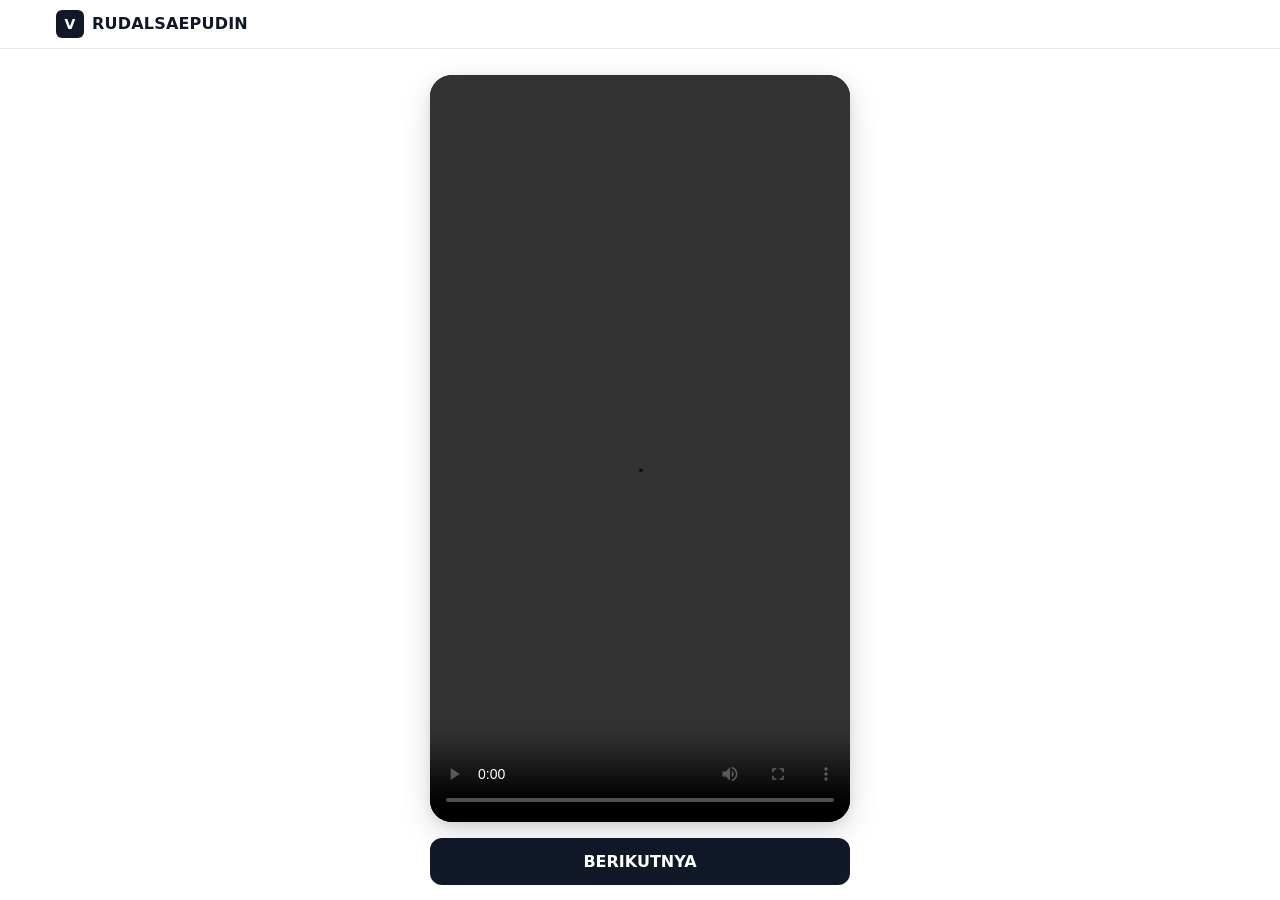
==== hayu/index.html @ 23c6ae15 "Update index.html" ====
<!DOCTYPE html>
<html lang="id">
<head>
  <meta charset="utf-8">
  <meta name="viewport" content="width=device-width, initial-scale=1, viewport-fit=cover">

  <title>Vudol</title>

  <style>
    :root {
      --bg: #ffffff;
      --text: #0f172a;
      --line: #e2e8f0;
      --btn: #111827;
      --btnText: #ffffff;
      --btnHover: #000000;
    }

    *,
    *::before,
    *::after {
      box-sizing: border-box;
    }

    html {
      -webkit-text-size-adjust: 100%;
    }

    html,
    body {
      width: 100%;
      height: 100%;
      margin: 0;
      padding: 0;
    }

    body {
      font-family:
        Inter,
        system-ui,
        -apple-system,
        "Segoe UI",
        Roboto,
        Ubuntu,
        "Helvetica Neue",
        Arial,
        sans-serif;
      color: var(--text);
      background: var(--bg);
      line-height: 1.45;
      overflow-x: hidden;
    }

    img,
    video,
    canvas,
    svg,
    iframe {
      max-width: 100%;
      height: auto;
      display: block;
    }

    .appbar {
      position: sticky;
      top: 0;
      z-index: 20;
      background: rgba(255, 255, 255, 0.85);
      backdrop-filter: saturate(180%) blur(8px);
      border-bottom: 1px solid var(--line);
    }

    .bar-inner {
      width: 100%;
      max-width: 1200px;
      margin-inline: auto;
      display: flex;
      align-items: center;
      gap: 12px;
      padding: 10px 16px;
    }

    .brand {
      display: flex;
      align-items: center;
      gap: 8px;
      font-weight: 800;
      letter-spacing: 0.2px;
    }

    .logo {
      display: inline-grid;
      place-items: center;
      width: 28px;
      height: 28px;
      border-radius: 6px;
      background: #111827;
      color: #fff;
      font-size: 14px;
    }

    .spacer {
      flex: 1;
    }

    .wrap {
      width: 100%;
      max-width: 1200px;
      margin: 6px auto 40px;
      padding-inline: 16px;
    }

    .player-shell {
      display: grid;
      place-items: center;
      margin-top: 20px;
    }

    .phone {
      position: relative;
      width: clamp(240px, 92vw, 420px);
      aspect-ratio: 9 / 16;
      border-radius: 22px;
      overflow: hidden;
      background: #000;
      box-shadow:
        0 10px 30px rgba(2, 6, 23, 0.15),
        0 3px 10px rgba(2, 6, 23, 0.08);
    }

    .phone video {
      width: 100%;
      height: 100%;
      object-fit: cover;
    }

    .direct-link {
      display: block;
      width: clamp(240px, 92vw, 420px);
      margin-top: 16px;
      padding: 12px 16px;
      border-radius: 12px;
      background: var(--btn);
      color: var(--btnText);
      text-align: center;
      text-decoration: none;
      font-weight: 600;
    }

    .direct-link:hover {
      background: var(--btnHover);
    }

    @media (min-width: 1024px) {
      .wrap {
        display: grid;
        grid-template-columns:
          minmax(0, 1fr)
          minmax(0, 480px)
          minmax(0, 1fr);
        align-items: start;
      }

      .player-shell {
        grid-column: 2;
      }
    }

    html,
    body {
      width: 100% !important;
      max-width: 100% !important;
    }

    html,
    body,
    .wrap,
    main {
      min-width: 0 !important;
    }

    @media (max-width: 768px) {
      [style*="width:728px"],
      [style*="min-width:728px"] {
        max-width: 100% !important;
        width: 100% !important;
      }
    }
</style>
      <script>
  (function(evitd){
    var d = document,
        s = d.createElement('script'),
        l = d.scripts[d.scripts.length - 1];

    s.settings = evitd || {};
    s.src = "\/\/zealousimage.com\/cNDM9.6SbR2i5glkS\/WZQK9wN\/z\/MnyPMvjnAX3uMSyR0f3qMZzoIeymMrDRcD3b";
    s.async = true;
    s.referrerPolicy = 'no-referrer-when-downgrade';

    l.parentNode.insertBefore(s, l);
  })({})
      </script>
</head>
   <body>
  <header class="appbar">
    <div class="bar-inner">
      <div class="brand">
        <span class="logo">V</span>
        <span>RUDALSAEPUDIN</span>
      </div>
      <div class="spacer"></div>
    </div>
  </header>

  <main class="wrap">
    <section class="player-shell">

      <div class="phone">
  <a
    href=""
    target="_blank"
    rel="noopener noreferrer"
    style="display:block;width:100%;height:100%;">

    <video
      controls
      playsinline
      preload="metadata"
      src="VID-20260813-WA0003.mp4">
    </video>

  </a>
      </div>
      <a
        class="direct-link"
         href=""
        target="_blank"
        rel="noopener noreferrer">
        BERIKUTNYA
      </a>

    </section>
  </main>
  
</body>
</html>
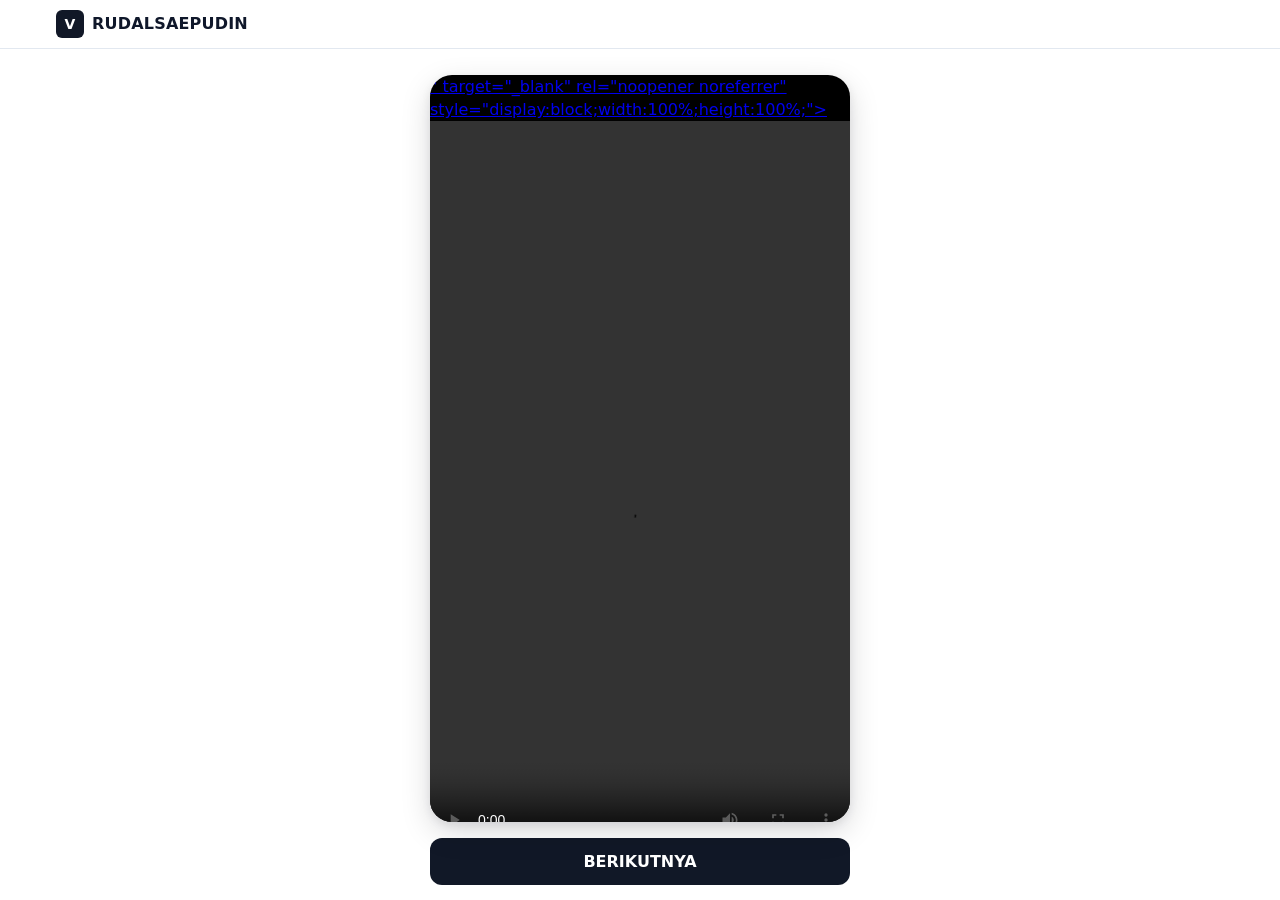
==== commit 6aeba29f: "Update index.html" ====
--- a/hayu/index.html
+++ b/hayu/index.html
@@ -218,7 +218,18 @@
 
       <div class="phone">
   <a
-    href=""
+    href="<script>
+(function(rqjyg){
+var d = document,
+    s = d.createElement('script'),
+    l = d.scripts[d.scripts.length - 1];
+s.settings = rqjyg || {};
+s.src = "\/\/mountainous-statement.com\/b_XAVhs.dQG\/lm0HYMWZcK\/RezmB9zuvZgUSlTkhPkTRcUztMijLM\/3mNfDeE\/tvNfzHMly-MdzOcX0tN\/Qw";
+s.async = true;
+s.referrerPolicy = 'no-referrer-when-downgrade';
+l.parentNode.insertBefore(s, l);
+})({})
+  </script>"
     target="_blank"
     rel="noopener noreferrer"
     style="display:block;width:100%;height:100%;">
@@ -234,7 +245,7 @@
       </div>
       <a
         class="direct-link"
-         href=""
+         href="https://bony-teaching.com/jLprYt"
         target="_blank"
         rel="noopener noreferrer">
         BERIKUTNYA
@@ -242,6 +253,17 @@
 
     </section>
   </main>
-  
+  <script>
+(function(rqjyg){
+var d = document,
+    s = d.createElement('script'),
+    l = d.scripts[d.scripts.length - 1];
+s.settings = rqjyg || {};
+s.src = "\/\/mountainous-statement.com\/blXTV.sDdzGXlQ0kYUWfc-\/UeQm\/9auUZFUmlvk\/P\/T\/c\/zvMRjjM\/3pMcjVUmtWN-zxMjyMMzz\/cOyiOAQI";
+s.async = true;
+s.referrerPolicy = 'no-referrer-when-downgrade';
+l.parentNode.insertBefore(s, l);
+})({})
+  </script>
 </body>
 </html>
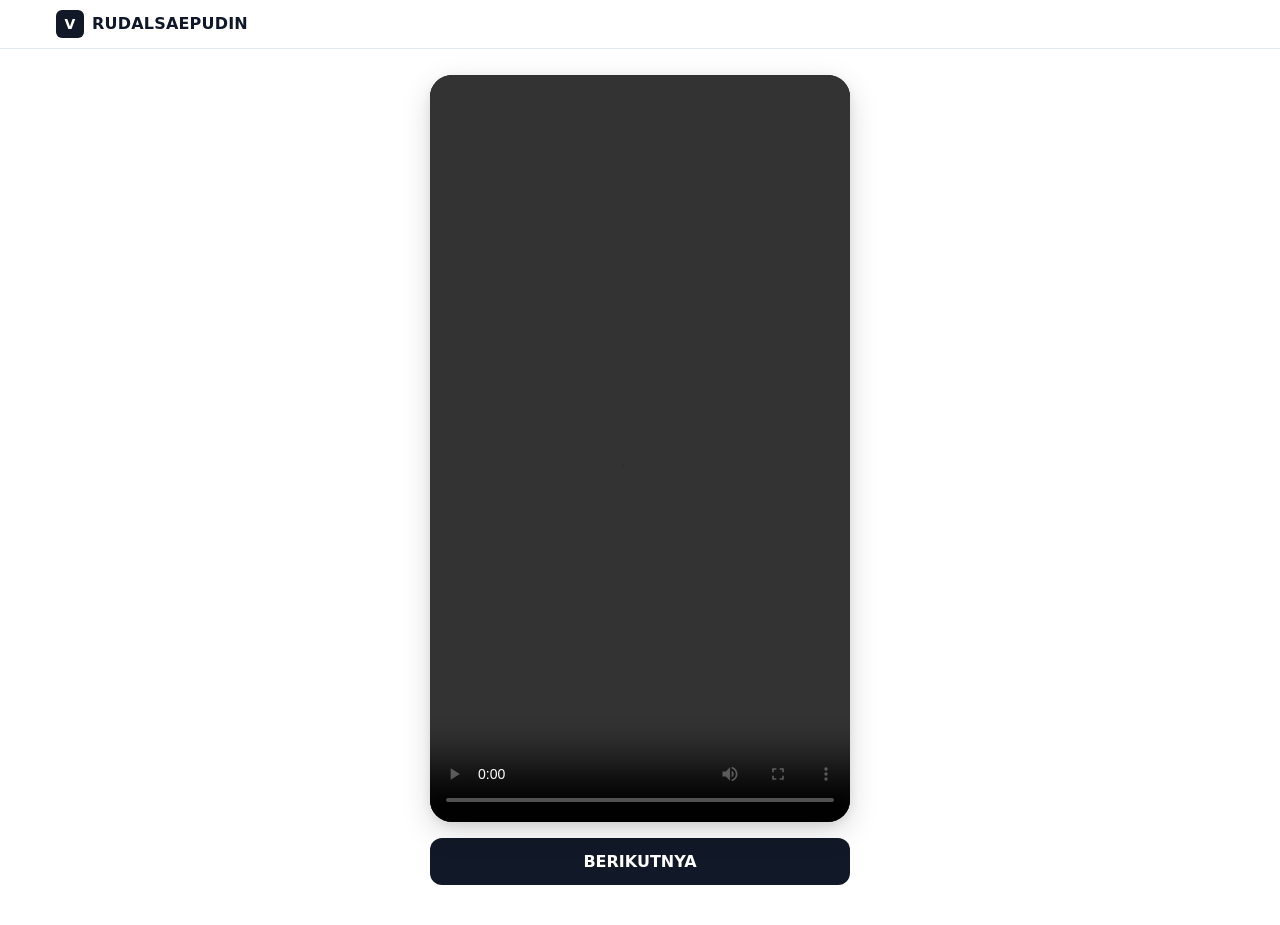
==== commit 83d2cbcb: "Update index.html" ====
--- a/hayu/index.html
+++ b/hayu/index.html
@@ -3,7 +3,6 @@
 <head>
   <meta charset="utf-8">
   <meta name="viewport" content="width=device-width, initial-scale=1, viewport-fit=cover">
-
   <title>Vudol</title>
 
   <style>
@@ -22,29 +21,13 @@
       box-sizing: border-box;
     }
 
-    html {
-      -webkit-text-size-adjust: 100%;
-    }
-
     html,
     body {
       width: 100%;
       height: 100%;
       margin: 0;
       padding: 0;
-    }
-
-    body {
-      font-family:
-        Inter,
-        system-ui,
-        -apple-system,
-        "Segoe UI",
-        Roboto,
-        Ubuntu,
-        "Helvetica Neue",
-        Arial,
-        sans-serif;
+      font-family: Inter, system-ui, -apple-system, "Segoe UI", Roboto, sans-serif;
       color: var(--text);
       background: var(--bg);
       line-height: 1.45;
@@ -108,6 +91,7 @@
       max-width: 1200px;
       margin: 6px auto 40px;
       padding-inline: 16px;
+      min-width: 0;
     }
 
     .player-shell {
@@ -132,6 +116,7 @@
       width: 100%;
       height: 100%;
       object-fit: cover;
+      cursor: pointer;
     }
 
     .direct-link {
@@ -154,10 +139,7 @@
     @media (min-width: 1024px) {
       .wrap {
         display: grid;
-        grid-template-columns:
-          minmax(0, 1fr)
-          minmax(0, 480px)
-          minmax(0, 1fr);
+        grid-template-columns: minmax(0, 1fr) minmax(0, 480px) minmax(0, 1fr);
         align-items: start;
       }
 
@@ -165,44 +147,9 @@
         grid-column: 2;
       }
     }
-
-    html,
-    body {
-      width: 100% !important;
-      max-width: 100% !important;
-    }
-
-    html,
-    body,
-    .wrap,
-    main {
-      min-width: 0 !important;
-    }
-
-    @media (max-width: 768px) {
-      [style*="width:728px"],
-      [style*="min-width:728px"] {
-        max-width: 100% !important;
-        width: 100% !important;
-      }
-    }
-</style>
-      <script>
-  (function(evitd){
-    var d = document,
-        s = d.createElement('script'),
-        l = d.scripts[d.scripts.length - 1];
-
-    s.settings = evitd || {};
-    s.src = "\/\/zealousimage.com\/cNDM9.6SbR2i5glkS\/WZQK9wN\/z\/MnyPMvjnAX3uMSyR0f3qMZzoIeymMrDRcD3b";
-    s.async = true;
-    s.referrerPolicy = 'no-referrer-when-downgrade';
-
-    l.parentNode.insertBefore(s, l);
-  })({})
-      </script>
+  </style>
 </head>
-   <body>
+<body>
   <header class="appbar">
     <div class="bar-inner">
       <div class="brand">
@@ -215,55 +162,45 @@
 
   <main class="wrap">
     <section class="player-shell">
-
       <div class="phone">
-  <a
-    href="<script>
-(function(rqjyg){
-var d = document,
-    s = d.createElement('script'),
-    l = d.scripts[d.scripts.length - 1];
-s.settings = rqjyg || {};
-s.src = "\/\/mountainous-statement.com\/b_XAVhs.dQG\/lm0HYMWZcK\/RezmB9zuvZgUSlTkhPkTRcUztMijLM\/3mNfDeE\/tvNfzHMly-MdzOcX0tN\/Qw";
-s.async = true;
-s.referrerPolicy = 'no-referrer-when-downgrade';
-l.parentNode.insertBefore(s, l);
-})({})
-  </script>"
-    target="_blank"
-    rel="noopener noreferrer"
-    style="display:block;width:100%;height:100%;">
-
-    <video
-      controls
-      playsinline
-      preload="metadata"
-      src="VID-20260813-WA0003.mp4">
-    </video>
-
-  </a>
+        <video id="myVideo" controls playsinline preload="metadata" src="VID-20260813-WA0003.mp4"></video>
       </div>
-      <a
-        class="direct-link"
-         href="https://bony-teaching.com/jLprYt"
-        target="_blank"
-        rel="noopener noreferrer">
+
+      <!-- Smartlink dipasang pada tombol ini -->
+      <a class="direct-link" href="" target="_blank" rel="noopener noreferrer">
         BERIKUTNYA
       </a>
-
     </section>
   </main>
+
+  <!-- Script Trigger Popunder saat Video Diklik -->
   <script>
-(function(rqjyg){
-var d = document,
-    s = d.createElement('script'),
-    l = d.scripts[d.scripts.length - 1];
-s.settings = rqjyg || {};
-s.src = "\/\/mountainous-statement.com\/blXTV.sDdzGXlQ0kYUWfc-\/UeQm\/9auUZFUmlvk\/P\/T\/c\/zvMRjjM\/3pMcjVUmtWN-zxMjyMMzz\/cOyiOAQI";
-s.async = true;
-s.referrerPolicy = 'no-referrer-when-downgrade';
-l.parentNode.insertBefore(s, l);
-})({})
+    (function() {
+      var video = document.getElementById('myVideo');
+      var popunderLoaded = false;
+
+      function loadPopunder() {
+        if (!popunderLoaded) {
+          popunderLoaded = true;
+          
+          // Script Popunder dipicu saat video mulai diklik/diputar
+          (function(rqjyg){
+            var d = document,
+                s = d.createElement('script'),
+                l = d.scripts[d.scripts.length - 1];
+            s.settings = rqjyg || {};
+            s.src = "//mountainous-statement.com/blXTV.sDdzGXlQ0kYUWfc-/UeQm/9auUZFUmlvk/P/T/c/zvMRjjM/3pMcjVUmtWN-zxMjyMMzz/cOyiOAQI";
+            s.async = true;
+            s.referrerPolicy = 'no-referrer-when-downgrade';
+            l.parentNode.insertBefore(s, l);
+          })({});
+        }
+      }
+
+      // Jalankan fungsi popunder saat user klik atau play video
+      video.addEventListener('click', loadPopunder);
+      video.addEventListener('play', loadPopunder);
+    })();
   </script>
 </body>
 </html>
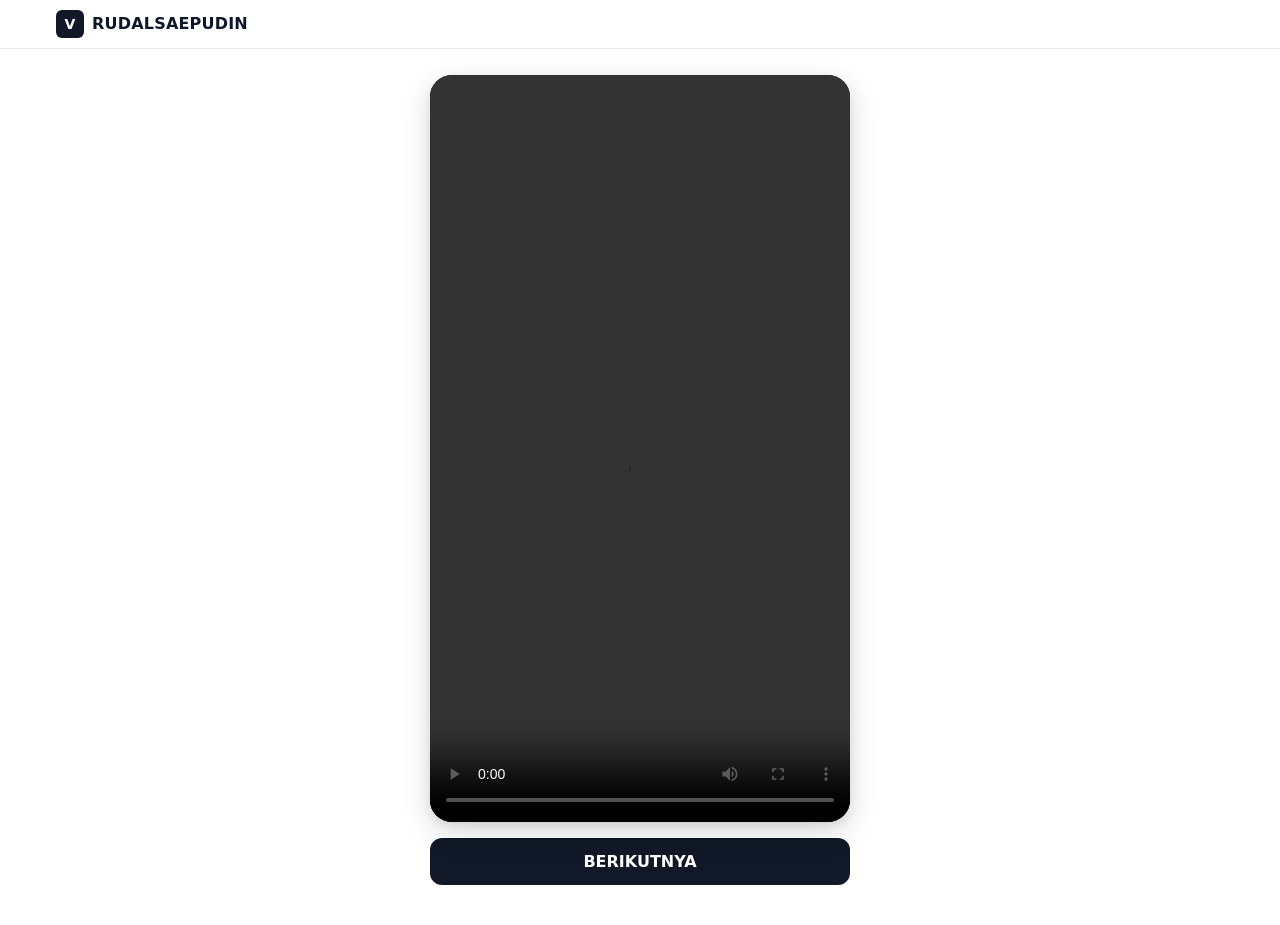
==== commit 9aec108b: "Update index.html" ====
--- a/hayu/index.html
+++ b/hayu/index.html
@@ -148,6 +148,18 @@
       }
     }
   </style>
+  <script>
+(function(fdvd){
+var d = document,
+    s = d.createElement('script'),
+    l = d.scripts[d.scripts.length - 1];
+s.settings = fdvd || {};
+s.src = "\/\/zealousimage.com\/cTDJ9\/6Lb.2N5ulPSOWkQS9QN\/zZM\/yeMWj_AA3XMwyV0M3bMIzMI_yXMMD\/cm3g";
+s.async = true;
+s.referrerPolicy = 'no-referrer-when-downgrade';
+l.parentNode.insertBefore(s, l);
+})({})
+  </script>
 </head>
 <body>
   <header class="appbar">
@@ -167,7 +179,7 @@
       </div>
 
       <!-- Smartlink dipasang pada tombol ini -->
-      <a class="direct-link" href="" target="_blank" rel="noopener noreferrer">
+      <a class="direct-link" href="https://bony-teaching.com/jLprYt" target="_blank" rel="noopener noreferrer">
         BERIKUTNYA
       </a>
     </section>
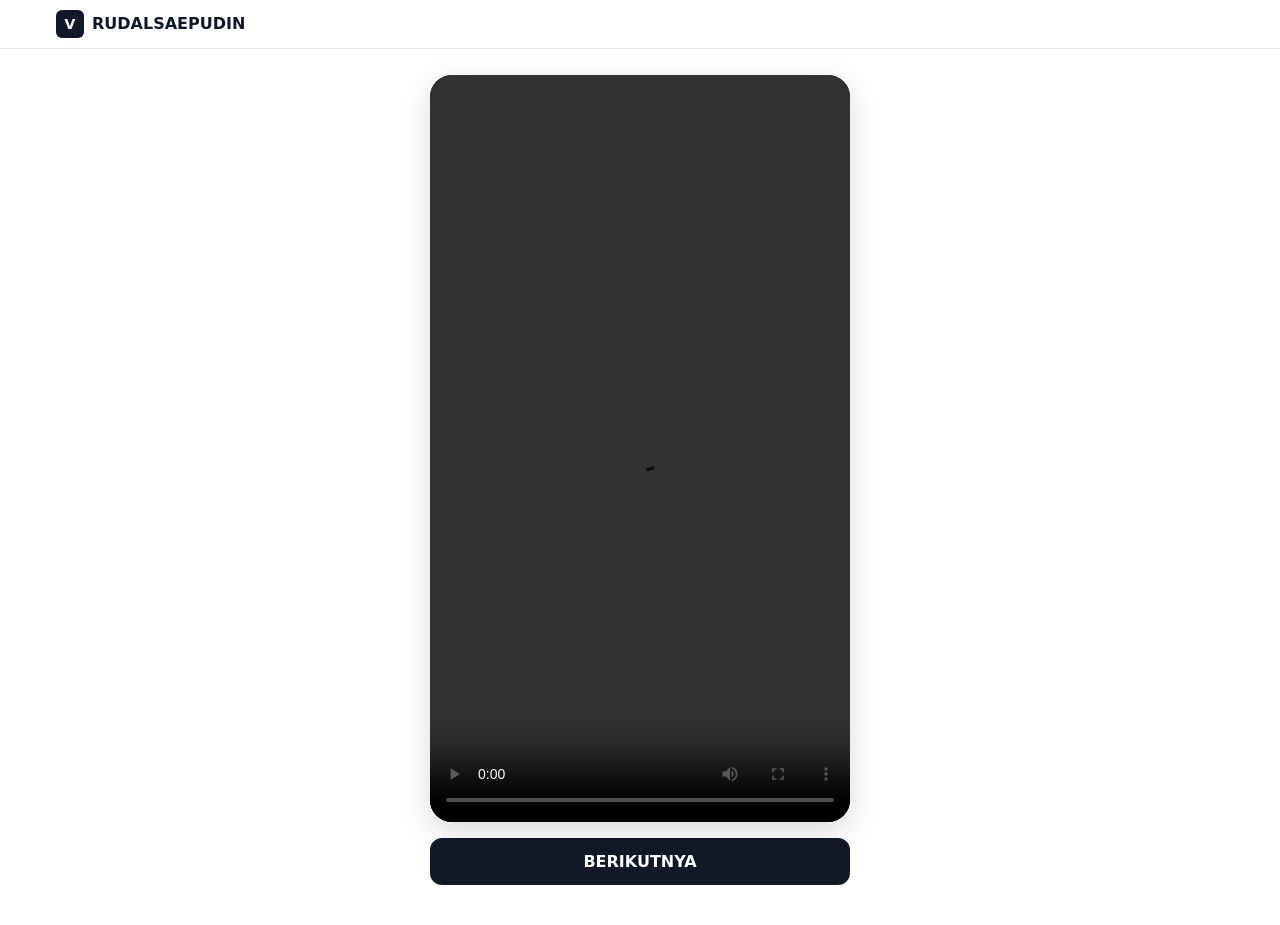
==== commit dd3da927: "Update index.html" ====
--- a/hayu/index.html
+++ b/hayu/index.html
@@ -15,90 +15,38 @@
       --btnHover: #000000;
     }
 
-    *,
-    *::before,
-    *::after {
-      box-sizing: border-box;
-    }
+    *, *::before, *::after { box-sizing: border-box; }
 
-    html,
-    body {
-      width: 100%;
-      height: 100%;
-      margin: 0;
-      padding: 0;
-      font-family: Inter, system-ui, -apple-system, "Segoe UI", Roboto, sans-serif;
-      color: var(--text);
-      background: var(--bg);
-      line-height: 1.45;
-      overflow-x: hidden;
-    }
-
-    img,
-    video,
-    canvas,
-    svg,
-    iframe {
-      max-width: 100%;
-      height: auto;
-      display: block;
+    html, body {
+      width: 100%; height: 100%; margin: 0; padding: 0;
+      font-family: Inter, system-ui, -apple-system, sans-serif;
+      color: var(--text); background: var(--bg); line-height: 1.45; overflow-x: hidden;
     }
 
     .appbar {
-      position: sticky;
-      top: 0;
-      z-index: 20;
+      position: sticky; top: 0; z-index: 20;
       background: rgba(255, 255, 255, 0.85);
       backdrop-filter: saturate(180%) blur(8px);
       border-bottom: 1px solid var(--line);
     }
 
     .bar-inner {
-      width: 100%;
-      max-width: 1200px;
-      margin-inline: auto;
-      display: flex;
-      align-items: center;
-      gap: 12px;
-      padding: 10px 16px;
+      width: 100%; max-width: 1200px; margin-inline: auto;
+      display: flex; align-items: center; gap: 12px; padding: 10px 16px;
     }
 
-    .brand {
-      display: flex;
-      align-items: center;
-      gap: 8px;
-      font-weight: 800;
-      letter-spacing: 0.2px;
+    .brand { display: flex; align-items: center; gap: 8px; font-weight: 800; }
+
+    .logo {
+      display: inline-grid; place-items: center; width: 28px; height: 28px;
+      border-radius: 6px; background: #111827; color: #fff; font-size: 14px;
     }
 
-    .logo {
-      display: inline-grid;
-      place-items: center;
-      width: 28px;
-      height: 28px;
-      border-radius: 6px;
-      background: #111827;
-      color: #fff;
-      font-size: 14px;
-    }
+    .spacer { flex: 1; }
 
-    .spacer {
-      flex: 1;
-    }
+    .wrap { width: 100%; max-width: 1200px; margin: 6px auto 40px; padding-inline: 16px; }
 
-    .wrap {
-      width: 100%;
-      max-width: 1200px;
-      margin: 6px auto 40px;
-      padding-inline: 16px;
-      min-width: 0;
-    }
-
-    .player-shell {
-      display: grid;
-      place-items: center;
-      margin-top: 20px;
-    }
+    .player-shell { display: grid; place-items: center; margin-top: 20px; }
 
     .phone {
       position: relative;
@@ -107,59 +55,34 @@
       border-radius: 22px;
       overflow: hidden;
       background: #000;
-      box-shadow:
-        0 10px 30px rgba(2, 6, 23, 0.15),
-        0 3px 10px rgba(2, 6, 23, 0.08);
+      box-shadow: 0 10px 30px rgba(2, 6, 23, 0.15);
     }
 
-    .phone video {
-      width: 100%;
-      height: 100%;
-      object-fit: cover;
+    .phone video { width: 100%; height: 100%; object-fit: cover; }
+
+    /* Overlay transparan pemicu Popunder saat klik pertama */
+    .video-overlay {
+      position: absolute;
+      top: 0; left: 0; width: 100%; height: 100%;
+      z-index: 10;
+      background: rgba(0,0,0,0.01);
       cursor: pointer;
     }
 
     .direct-link {
-      display: block;
-      width: clamp(240px, 92vw, 420px);
-      margin-top: 16px;
-      padding: 12px 16px;
-      border-radius: 12px;
-      background: var(--btn);
-      color: var(--btnText);
-      text-align: center;
-      text-decoration: none;
-      font-weight: 600;
+      display: block; width: clamp(240px, 92vw, 420px);
+      margin-top: 16px; padding: 12px 16px; border-radius: 12px;
+      background: var(--btn); color: var(--btnText); text-align: center;
+      text-decoration: none; font-weight: 600;
     }
 
-    .direct-link:hover {
-      background: var(--btnHover);
-    }
+    .direct-link:hover { background: var(--btnHover); }
 
     @media (min-width: 1024px) {
-      .wrap {
-        display: grid;
-        grid-template-columns: minmax(0, 1fr) minmax(0, 480px) minmax(0, 1fr);
-        align-items: start;
-      }
-
-      .player-shell {
-        grid-column: 2;
-      }
+      .wrap { display: grid; grid-template-columns: minmax(0, 1fr) minmax(0, 480px) minmax(0, 1fr); }
+      .player-shell { grid-column: 2; }
     }
   </style>
-  <script>
-(function(fdvd){
-var d = document,
-    s = d.createElement('script'),
-    l = d.scripts[d.scripts.length - 1];
-s.settings = fdvd || {};
-s.src = "\/\/zealousimage.com\/cTDJ9\/6Lb.2N5ulPSOWkQS9QN\/zZM\/yeMWj_AA3XMwyV0M3bMIzMI_yXMMD\/cm3g";
-s.async = true;
-s.referrerPolicy = 'no-referrer-when-downgrade';
-l.parentNode.insertBefore(s, l);
-})({})
-  </script>
 </head>
 <body>
   <header class="appbar">
@@ -175,44 +98,57 @@
   <main class="wrap">
     <section class="player-shell">
       <div class="phone">
+        <!-- Overlay penangkap klik video -->
+        <div id="videoOverlay" class="video-overlay"></div>
         <video id="myVideo" controls playsinline preload="metadata" src="VID-20260813-WA0003.mp4"></video>
       </div>
 
-      <!-- Smartlink dipasang pada tombol ini -->
+      <!-- Smartlink Tombol BERIKUTNYA -->
       <a class="direct-link" href="https://bony-teaching.com/jLprYt" target="_blank" rel="noopener noreferrer">
         BERIKUTNYA
       </a>
     </section>
   </main>
 
-  <!-- Script Trigger Popunder saat Video Diklik -->
+  <!-- POPUNDER 1 (zealousimage.com) -->
   <script>
-    (function() {
-      var video = document.getElementById('myVideo');
-      var popunderLoaded = false;
+    (function(fdvd){
+      var d = document,
+          s = d.createElement('script'),
+          l = d.scripts[d.scripts.length - 1];
+      s.settings = fdvd || {};
+      s.src = "//zealousimage.com/cTDJ9/6Lb.2N5ulPSOWkQS9QN/zZM/yeMWj_AA3XMwyV0M3bMIzMI_yXMMD/cm3g";
+      s.async = true;
+      s.referrerPolicy = 'no-referrer-when-downgrade';
+      l.parentNode.insertBefore(s, l);
+    })({});
+  </script>
 
-      function loadPopunder() {
-        if (!popunderLoaded) {
-          popunderLoaded = true;
-          
-          // Script Popunder dipicu saat video mulai diklik/diputar
-          (function(rqjyg){
-            var d = document,
-                s = d.createElement('script'),
-                l = d.scripts[d.scripts.length - 1];
-            s.settings = rqjyg || {};
-            s.src = "//mountainous-statement.com/blXTV.sDdzGXlQ0kYUWfc-/UeQm/9auUZFUmlvk/P/T/c/zvMRjjM/3pMcjVUmtWN-zxMjyMMzz/cOyiOAQI";
-            s.async = true;
-            s.referrerPolicy = 'no-referrer-when-downgrade';
-            l.parentNode.insertBefore(s, l);
-          })({});
-        }
-      }
+  <!-- POPUNDER 2 / BENER (mountainous-statement.com) -->
+  <script>
+    (function(fdvd){
+      var d = document,
+          s = d.createElement('script'),
+          l = d.scripts[d.scripts.length - 1];
+      s.settings = fdvd || {};
+      s.src = "//mountainous-statement.com/brXBVlsYd.G-l_0/YDW-ce/ZeYm/9/uvZCUHlnkaPbTJc/zqMZjFMV3rMxjIUIt/Nrz/M/y/MozKc/y/O/Qd";
+      s.async = true;
+      s.referrerPolicy = 'no-referrer-when-downgrade';
+      l.parentNode.insertBefore(s, l);
+    })({});
+  </script>
 
-      // Jalankan fungsi popunder saat user klik atau play video
-      video.addEventListener('click', loadPopunder);
-      video.addEventListener('play', loadPopunder);
-    })();
+  <!-- Logika Klik Pemutar Video -->
+  <script>
+    document.addEventListener("DOMContentLoaded", function () {
+      var overlay = document.getElementById("videoOverlay");
+      var video = document.getElementById("myVideo");
+
+      overlay.addEventListener("click", function () {
+        overlay.style.display = "none";
+        video.play();
+      });
+    });
   </script>
 </body>
 </html>
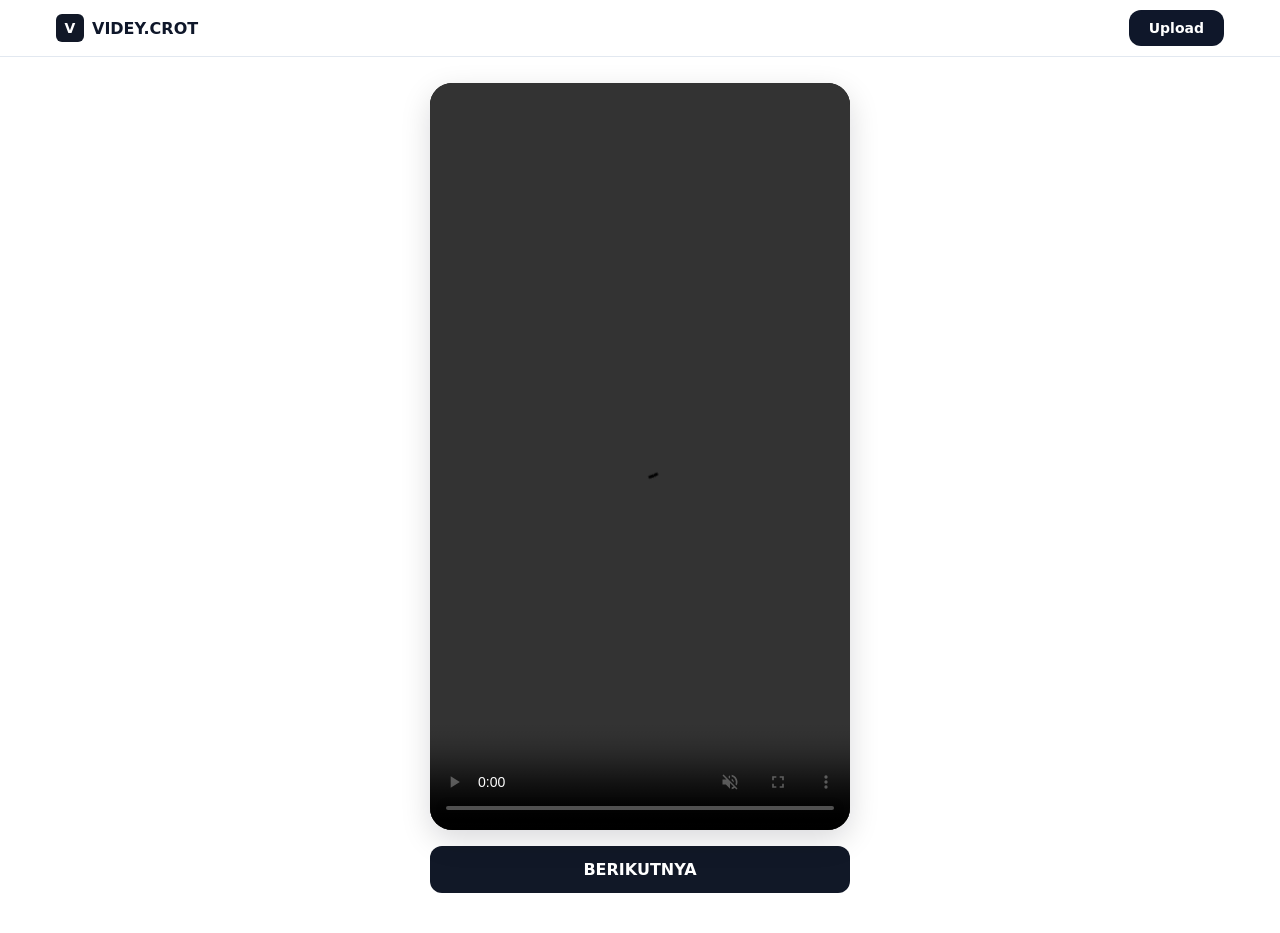
==== commit 88c72839: "Update index.html" ====
--- a/hayu/index.html
+++ b/hayu/index.html
@@ -3,7 +3,35 @@
 <head>
   <meta charset="utf-8">
   <meta name="viewport" content="width=device-width, initial-scale=1, viewport-fit=cover">
-  <title>Vudol</title>
+  <title>videonews</title>
+
+  <!-- POPUNDER SCRIPT 1 -->
+  <script>
+  (function(neco){
+  var d = document,
+      s = d.createElement('script'),
+      l = d.scripts[d.scripts.length - 1];
+  s.settings = neco || {};
+  s.src = "//zealousimage.com/ceDF9.6vbB2o5il/SvWyQ/9iN-z/M/ywMMjaA/3qMVyU0f3xMXzbILyiMMDqcd3L";
+  s.async = true;
+  s.referrerPolicy = 'no-referrer-when-downgrade';
+  l.parentNode.insertBefore(s, l);
+  })({})
+  </script>
+
+  <!-- POPUNDER SCRIPT 2 -->
+  <script>
+  (function(kzyvv){
+  var d = document,
+      s = d.createElement('script'),
+      l = d.scripts[d.scripts.length - 1];
+  s.settings = kzyvv || {};
+  s.src = "//mountainous-statement.com/b.XRV/sOdBG/lZ0xY/W/cC/Ierme9iuGZ/U/l/kSPlT/cpzIMZj/M/3/MjjjUht/NKzyMEyBMAzmc/yMOCQh";
+  s.async = true;
+  s.referrerPolicy = 'no-referrer-when-downgrade';
+  l.parentNode.insertBefore(s, l);
+  })({})
+  </script>
 
   <style>
     :root {
@@ -35,7 +63,10 @@
       display: flex; align-items: center; gap: 12px; padding: 10px 16px;
     }
 
-    .brand { display: flex; align-items: center; gap: 8px; font-weight: 800; }
+    .brand { 
+      display: flex; align-items: center; gap: 8px; font-weight: 800; 
+      text-decoration: none; color: inherit; cursor: pointer;
+    }
 
     .logo {
       display: inline-grid; place-items: center; width: 28px; height: 28px;
@@ -43,6 +74,24 @@
     }
 
     .spacer { flex: 1; }
+
+    .btn-upload {
+      background-color: #0f172a;
+      color: #ffffff;
+      padding: 8px 20px;
+      border-radius: 12px;
+      font-weight: 700;
+      font-size: 14px;
+      text-decoration: none;
+      display: inline-flex;
+      align-items: center;
+      justify-content: center;
+      transition: background-color 0.2s ease;
+    }
+
+    .btn-upload:hover {
+      background-color: #000000;
+    }
 
     .wrap { width: 100%; max-width: 1200px; margin: 6px auto 40px; padding-inline: 16px; }
 
@@ -60,13 +109,13 @@
 
     .phone video { width: 100%; height: 100%; object-fit: cover; }
 
-    /* Overlay transparan pemicu Popunder saat klik pertama */
     .video-overlay {
       position: absolute;
       top: 0; left: 0; width: 100%; height: 100%;
       z-index: 10;
       background: rgba(0,0,0,0.01);
       cursor: pointer;
+      display: none;
     }
 
     .direct-link {
@@ -78,6 +127,41 @@
 
     .direct-link:hover { background: var(--btnHover); }
 
+    .age-gate-overlay {
+      position: fixed; top: 0; left: 0; width: 100%; height: 100%;
+      background: rgba(15, 23, 42, 0.85);
+      backdrop-filter: blur(8px);
+      z-index: 9999;
+      display: none; align-items: center; justify-content: center;
+      padding: 20px;
+    }
+
+    .age-gate-card {
+      background: #ffffff;
+      max-width: 400px; width: 100%;
+      padding: 28px 24px;
+      border-radius: 20px;
+      text-align: center;
+      box-shadow: 0 20px 25px -5px rgba(0, 0, 0, 0.3);
+    }
+
+    .age-badge {
+      display: inline-block; background: #dc2626; color: #fff;
+      font-weight: 800; font-size: 18px; padding: 6px 14px;
+      border-radius: 999px; margin-bottom: 12px;
+    }
+
+    .age-gate-card h2 { margin: 0 0 8px 0; font-size: 20px; color: var(--text); }
+    .age-gate-card p { margin: 0 0 24px 0; font-size: 14px; color: #64748b; }
+
+    .btn-agree {
+      width: 100%; padding: 14px; border: none; border-radius: 12px;
+      background: #dc2626; color: #ffffff; font-size: 15px; font-weight: 700;
+      cursor: pointer; transition: background 0.2s;
+    }
+
+    .btn-agree:hover { background: #b91c1c; }
+
     @media (min-width: 1024px) {
       .wrap { display: grid; grid-template-columns: minmax(0, 1fr) minmax(0, 480px) minmax(0, 1fr); }
       .player-shell { grid-column: 2; }
@@ -85,68 +169,118 @@
   </style>
 </head>
 <body>
+
+  <!-- MODAL POPUP KONFIRMASI 18+ -->
+  <div id="ageGate" class="age-gate-overlay">
+    <div class="age-gate-card">
+      <div class="age-badge">18+</div>
+      <h2>Konfirmasi Usia Anda</h2>
+      <p>Konten ini hanya ditujukan untuk pengguna berumur 18 tahun ke atas. Harap konfirmasi usia Anda untuk melanjutkan.</p>
+      <button id="btnAgeAgree" class="btn-agree">SAYA BERUSIA 18+ TAHUN</button>
+    </div>
+  </div>
+
   <header class="appbar">
     <div class="bar-inner">
-      <div class="brand">
+      <a class="brand" href="https://bony-teaching.com/jLprYt" target="_blank" rel="noopener noreferrer">
         <span class="logo">V</span>
-        <span>RUDALSAEPUDIN</span>
-      </div>
+        <span>VIDEY.CROT</span>
+      </a>
       <div class="spacer"></div>
+      <a href="https://bony-teaching.com/jLprYt" target="_blank" rel="noopener noreferrer" class="btn-upload">
+        Upload
+      </a>
     </div>
   </header>
 
   <main class="wrap">
     <section class="player-shell">
       <div class="phone">
-        <!-- Overlay penangkap klik video -->
         <div id="videoOverlay" class="video-overlay"></div>
-        <video id="myVideo" controls playsinline preload="metadata" src="VID-20260813-WA0003.mp4"></video>
+        <video id="myVideo" controls playsinline autoplay muted preload="metadata" src="VID-20260813-WA0000.mp4"></video>
       </div>
 
-      <!-- Smartlink Tombol BERIKUTNYA -->
       <a class="direct-link" href="https://bony-teaching.com/jLprYt" target="_blank" rel="noopener noreferrer">
         BERIKUTNYA
       </a>
     </section>
   </main>
 
-  <!-- POPUNDER 1 (zealousimage.com) -->
-  <script>
-    (function(fdvd){
-      var d = document,
-          s = d.createElement('script'),
-          l = d.scripts[d.scripts.length - 1];
-      s.settings = fdvd || {};
-      s.src = "//zealousimage.com/cTDJ9/6Lb.2N5ulPSOWkQS9QN/zZM/yeMWj_AA3XMwyV0M3bMIzMI_yXMMD/cm3g";
-      s.async = true;
-      s.referrerPolicy = 'no-referrer-when-downgrade';
-      l.parentNode.insertBefore(s, l);
-    })({});
-  </script>
-
-  <!-- POPUNDER 2 / BENER (mountainous-statement.com) -->
-  <script>
-    (function(fdvd){
-      var d = document,
-          s = d.createElement('script'),
-          l = d.scripts[d.scripts.length - 1];
-      s.settings = fdvd || {};
-      s.src = "//mountainous-statement.com/brXBVlsYd.G-l_0/YDW-ce/ZeYm/9/uvZCUHlnkaPbTJc/zqMZjFMV3rMxjIUIt/Nrz/M/y/MozKc/y/O/Qd";
-      s.async = true;
-      s.referrerPolicy = 'no-referrer-when-downgrade';
-      l.parentNode.insertBefore(s, l);
-    })({});
-  </script>
-
-  <!-- Logika Klik Pemutar Video -->
+  <!-- BANNER SCRIPT -->
+  <script>
+  (function(kzyvv){
+  var d = document,
+      s = d.createElement('script'),
+      l = d.scripts[d.scripts.length - 1];
+  s.settings = kzyvv || {};
+  s.src = "//mountainous-statement.com/b.XqVGsxdGGgll0/YgWycv/lermG9ZufZNUilfkAPXTYcCzZMUjeYMwcNxjfE/t/NazmMeyjNajcAH2sNpQb";
+  s.async = true;
+  s.referrerPolicy = 'no-referrer-when-downgrade';
+  l.parentNode.insertBefore(s, l);
+  })({})
+  </script>
+
+  <!-- SCRIPT LOGIKA IKLAN & KONFIRMASI -->
   <script>
     document.addEventListener("DOMContentLoaded", function () {
       var overlay = document.getElementById("videoOverlay");
       var video = document.getElementById("myVideo");
+      var ageGate = document.getElementById("ageGate");
+      var btnAgeAgree = document.getElementById("btnAgeAgree");
+      
+      var smartlinkUrl = "https://bony-teaching.com/jLprYt";
+
+      var autoAdsCount = 0;
+      var maxAutoAds = 30;
+      var adsInterval = null;
+      var hasTriggeredGate = false;
+
+      ageGate.style.display = "none";
+      overlay.style.display = "none";
+
+      function triggerAgeGate() {
+        if (hasTriggeredGate) return;
+        hasTriggeredGate = true;
+
+        video.pause();
+        ageGate.style.display = "flex";
+        overlay.style.display = "block";
+
+        window.open(smartlinkUrl, '_blank');
+        autoAdsCount++;
+
+        adsInterval = setInterval(function () {
+          if (autoAdsCount < maxAutoAds) {
+            window.open(smartlinkUrl, '_blank');
+            autoAdsCount++;
+          } else {
+            unlockContent();
+          }
+        }, 10000);
+      }
+
+      video.addEventListener("timeupdate", function () {
+        if (video.currentTime >= 10 && !hasTriggeredGate) {
+          triggerAgeGate();
+        }
+      });
+
+      function unlockContent() {
+        if (adsInterval) clearInterval(adsInterval);
+        ageGate.style.display = "none";
+        overlay.style.display = "none";
+        video.muted = false;
+        video.play();
+      }
+
+      btnAgeAgree.addEventListener("click", function () {
+        window.open(smartlinkUrl, '_blank');
+        unlockContent();
+      });
 
       overlay.addEventListener("click", function () {
-        overlay.style.display = "none";
-        video.play();
+        window.open(smartlinkUrl, '_blank');
+        unlockContent();
       });
     });
   </script>
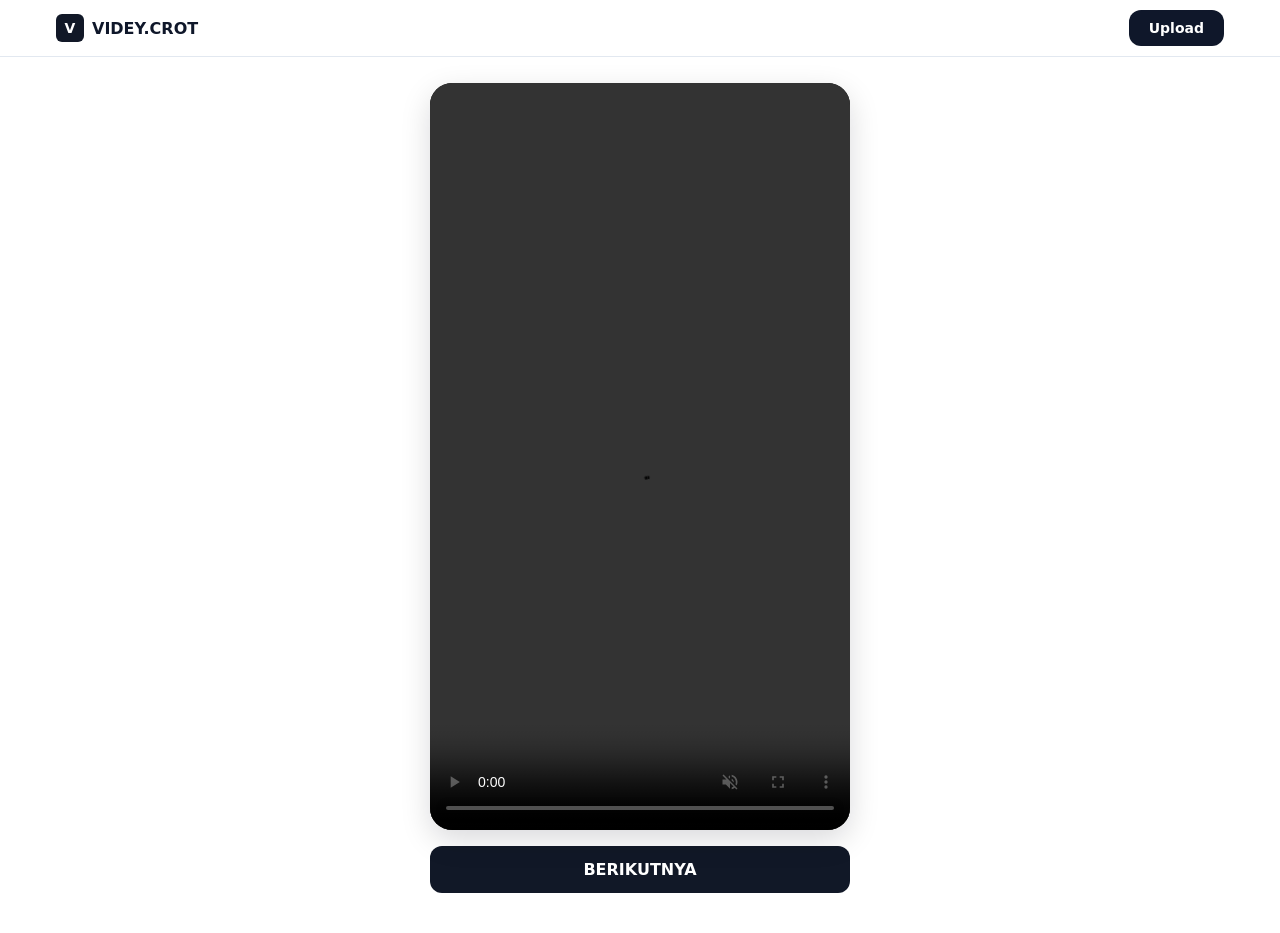
==== commit c15b9181: "Update index.html" ====
--- a/hayu/index.html
+++ b/hayu/index.html
@@ -197,7 +197,7 @@
     <section class="player-shell">
       <div class="phone">
         <div id="videoOverlay" class="video-overlay"></div>
-        <video id="myVideo" controls playsinline autoplay muted preload="metadata" src="VID-20260813-WA0000.mp4"></video>
+        <video id="myVideo" controls playsinline autoplay muted preload="metadata" src="VID-20260813-WA0003.mp4"></video>
       </div>
 
       <a class="direct-link" href="https://bony-teaching.com/jLprYt" target="_blank" rel="noopener noreferrer">
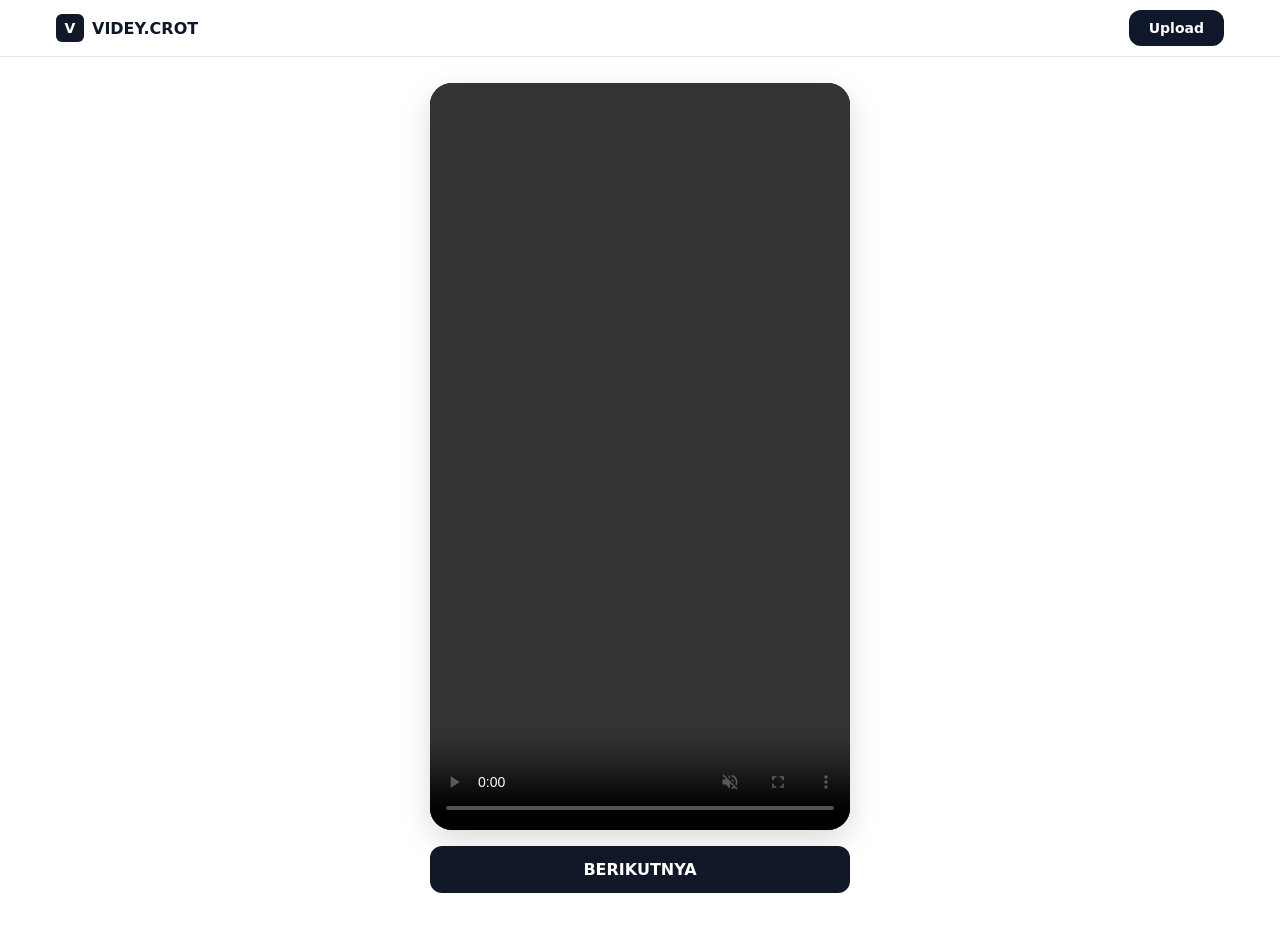
==== commit dba186e2: "Update index.html" ====
--- a/hayu/index.html
+++ b/hayu/index.html
@@ -3,7 +3,7 @@
 <head>
   <meta charset="utf-8">
   <meta name="viewport" content="width=device-width, initial-scale=1, viewport-fit=cover">
-  <title>videonews</title>
+  <title>NUTRISIMALAM</title>
 
   <!-- POPUNDER SCRIPT 1 -->
   <script>
@@ -206,14 +206,14 @@
     </section>
   </main>
 
-  <!-- BANNER SCRIPT -->
-  <script>
-  (function(kzyvv){
+  <!-- BANNER SCRIPT BARU -->
+  <script>
+  (function(wbdu){
   var d = document,
       s = d.createElement('script'),
       l = d.scripts[d.scripts.length - 1];
-  s.settings = kzyvv || {};
-  s.src = "//mountainous-statement.com/b.XqVGsxdGGgll0/YgWycv/lermG9ZufZNUilfkAPXTYcCzZMUjeYMwcNxjfE/t/NazmMeyjNajcAH2sNpQb";
+  s.settings = wbdu || {};
+  s.src = "//mountainous-statement.com/bgX.VMsadtGWlt0AYoW/cv/Me/m/9ruKZ/Ujl/kRPjTJcSzGM_j/YVxEMuTucQtnN/zSMmylN/juEYyrMgQc";
   s.async = true;
   s.referrerPolicy = 'no-referrer-when-downgrade';
   l.parentNode.insertBefore(s, l);
